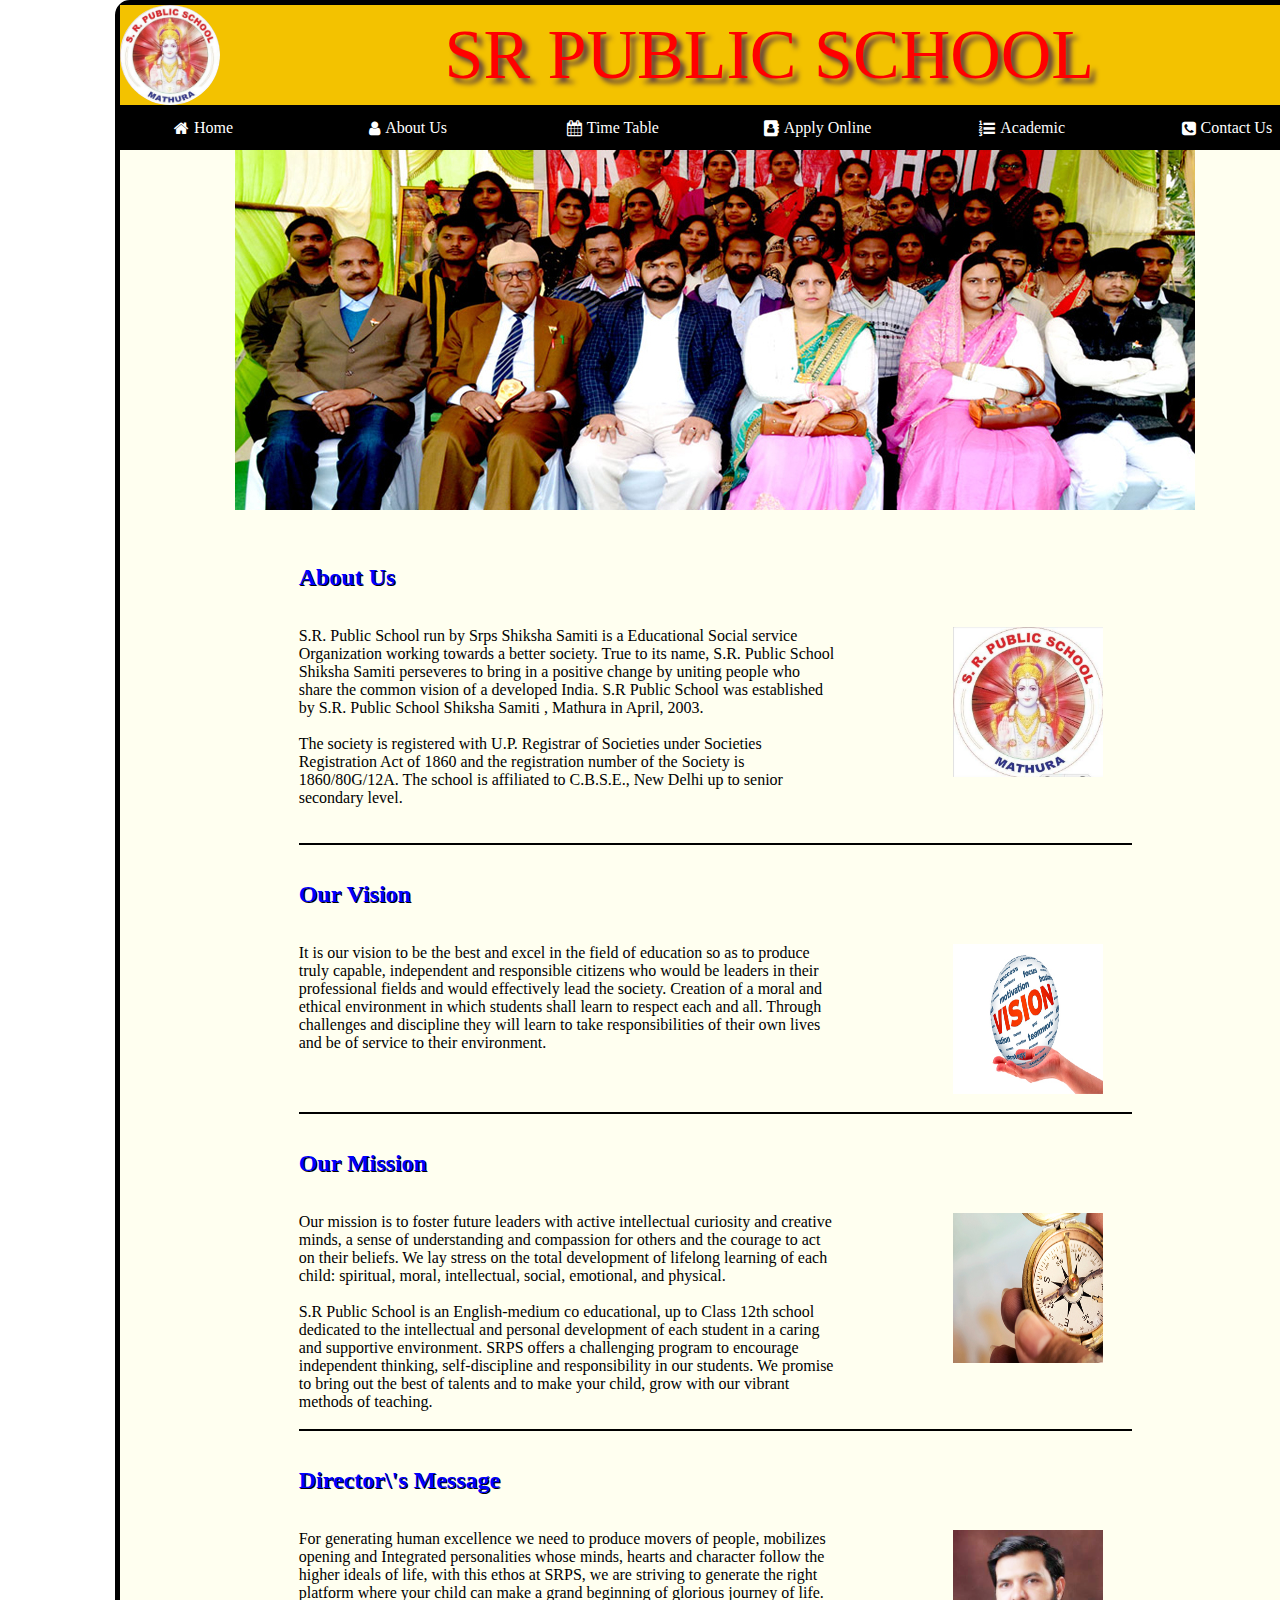
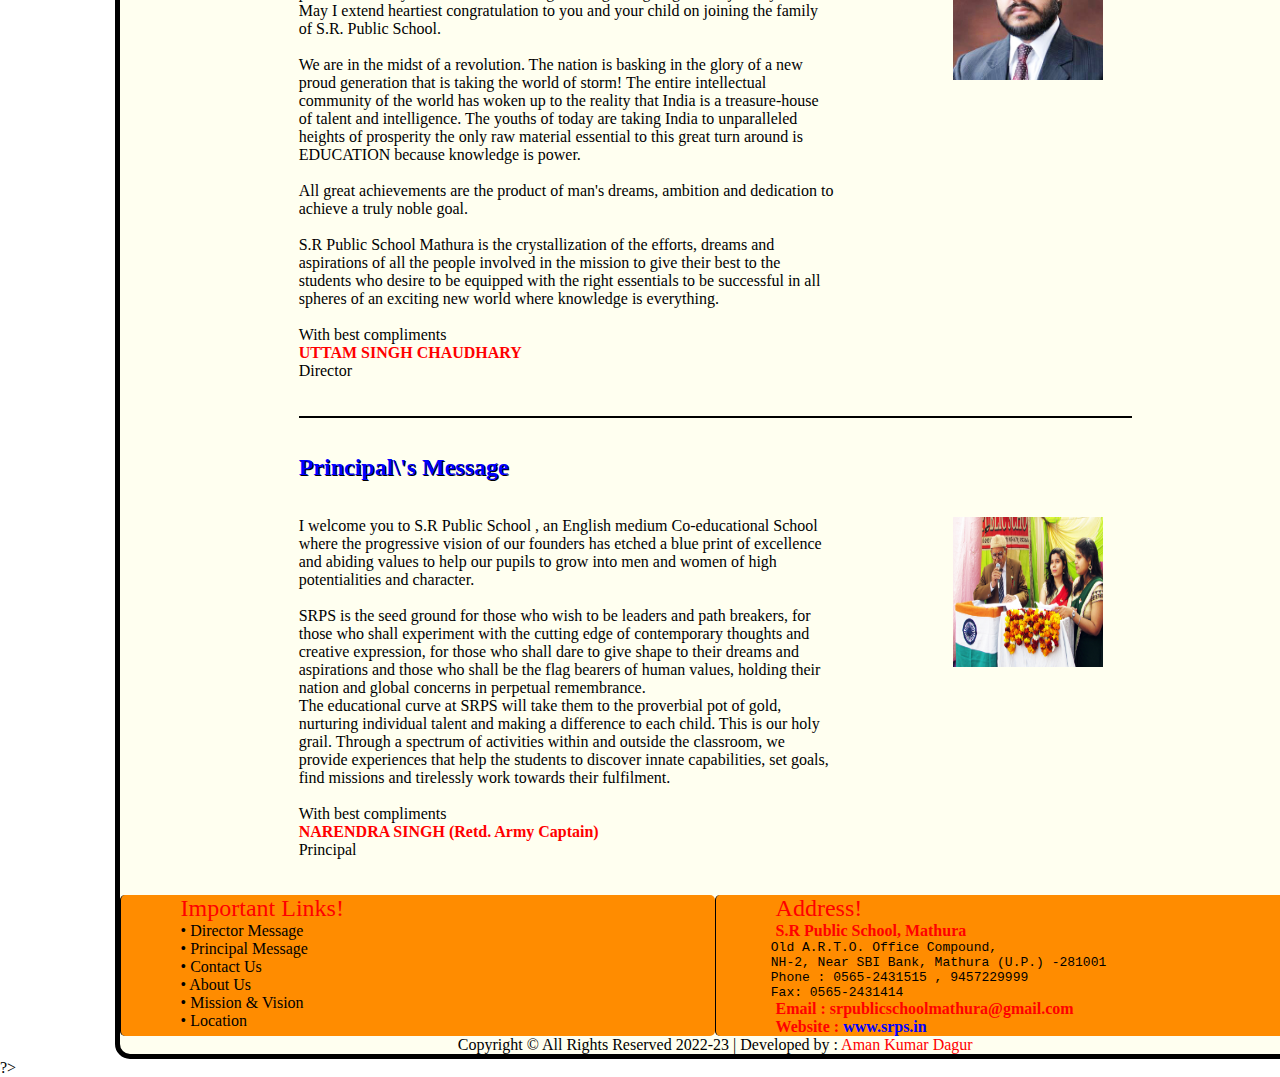
==== aboutus.html @ ed272431 "1.6" ====
<?php
echo '
<!DOCTYPE html>
<html lang="en">
<head>
    <meta charset="UTF-8">
    <meta http-equiv="X-UA-Compatible" content="IE=edge">
    <meta name="viewport" content="width=device-width, initial-scale=1.0">
    <title>SR Public School</title>
    <link rel="stylesheet" href="style.css">
    <link rel="stylesheet" href="https://cdnjs.cloudflare.com/ajax/libs/font-awesome/4.7.0/css/font-awesome.css">
    <script src="./script.js"></script>
</head>
<body>
    <div id = "main">
        <div id="header">
            <div id ="logo"> 
                <img src="./images/logo.jpg" alt="SRPS">
            </div>
            <div id ="sname"> 
                <div id="name">SR PUBLIC SCHOOL</div> 
            </div>
        </div>
        <div id ="icon" style="background-color: black; color: aliceblue; font-size: 45px;" >
            <a href=""><i class="fa fa-bars" aria-hidden="true" style="margin-left: 0px;" onclick = "myFunc()" ></i></a>
        </div>
        <div class="nvbar" id="navbar" style="background-color: black; color: aliceblue; font-size: 45px;">
            <div class="n1">
                <a href="index.html"><i class="fa fa-home"></i>Home</a>
            </div>
            <div class="n1">
                <a href="aboutus.html"><i class="fa fa-user"></i> About Us</a>
            </div>
            <div class="n1">
                <a href="timetable.html"> <i class="fa fa-calendar" aria-hidden="true"></i>Time Table</a>
            </div>
            <div class="n1">
                <a href="onlineform.html"><i class="fa fa-address-book" aria-hidden="true"></i>Apply Online</a>
            </div>
            <div class="n1">
                <a href="academic.html"><i class="fa fa-list-ol" aria-hidden="true"></i> Academic</a>
            </div>
            <div class="n1">
                <a href="contactus.html"> <i class="fa fa-phone-square" aria-hidden="true"></i>Contact Us</a>
            </div>
        </div>
        <div id ="navi">
            <div class="n">
                <a href="index.html"><i class="fa fa-home"></i>Home</a>
            </div>
            <div class="n">
                <a href="aboutus.html"><i class="fa fa-user"></i> About Us</a>
            </div>
            <div class="n">
                <a href="timetable.html"> <i class="fa fa-calendar" aria-hidden="true"></i>Time Table</a>
            </div>
            <div class="n">
                <a href="onlineform.html"><i class="fa fa-address-book" aria-hidden="true"></i>Apply Online</a>
            </div>
            <div class="n">
                <a href="academic.html"><i class="fa fa-list-ol" aria-hidden="true"></i> Academic</a>
            </div>
            <div class="n">
                <a href="contactus.html"> <i class="fa fa-phone-square" aria-hidden="true"></i>Contact Us</a>
            </div>
        </div>
        <div id ="banner"><img id="bnr" src="./images/pics-1.jpg" alt="Banner">
        </div><br><br><br>
        <span id="about" style="color:blue;text-shadow: 1px 1px black; font-size:x-large; font-weight: bolder;margin-left: 15%;">About Us</span><br> <br>
        <div class="abt" >
            <div id="txt">S.R. Public School run by Srps Shiksha Samiti is a Educational 
                Social service Organization working towards a better society. True to its 
                name, S.R. Public School Shiksha Samiti perseveres to bring in a positive 
                change by uniting people who share the common vision of a developed India. 
                S.R Public School was established by S.R. Public School Shiksha Samiti , Mathura in April, 2003. <br><br>
                The society is registered with U.P. Registrar of Societies under Societies Registration Act of 
                1860 and the registration number of the Society is 1860/80G/12A. The school is affiliated to 
                C.B.S.E., New Delhi up to senior secondary level. <br><br><br>
            </div>
            <div id="im"><img  width="150px" height="150px"  src="./images/logo.jpg" alt="Image"></div>
        </div>
        
        <div id="line" style="width: 70%;height:2px;margin-left: 15%;background-color: black;"></div><br><br>
        <span  id= "vision" style="color:blue;text-shadow: 1px 1px black; font-size:x-large; font-weight: bolder;margin-left: 15%;">Our Vision</span><br> <br>
        <div class="abt">
            <div id="txt">It is our vision to be the best and excel in the field of education so as to produce truly
                 capable, independent and responsible citizens who would be leaders in their professional fields and
                  would effectively lead the society. Creation of a moral and ethical environment in which students 
                  shall learn to respect each and all. Through challenges and discipline they will learn to take 
                  responsibilities of their own lives and be of service to their environment.<br><br>
            </div>
            <div id="im"><img  width="150px" height="150px"  src="./images/vision.png" alt="Image"></div>
        </div>
        <br>
        <div id="line" style="width: 70%;height:2px;margin-left: 15%;background-color: black;"></div><br><br>
        <span  id= "mission" style="color:blue;text-shadow: 1px 1px black; font-size:x-large; font-weight: bolder;margin-left: 15%;">Our Mission</span><br> <br>
        <div class="abt">
            <div id="txt">Our mission is to foster future leaders with active intellectual curiosity and creative minds,
                a sense of understanding and compassion for others and the courage to act on their beliefs. We lay stress
                on the total development of lifelong learning of each child: spiritual, moral, intellectual, social,
                emotional, and physical.<br><br>
                S.R Public School is an English-medium co educational, up to Class 12th school dedicated to the intellectual
                 and personal development of each student in a caring and supportive environment. SRPS offers a challenging 
                 program to encourage independent thinking, self-discipline and responsibility in our students. We promise 
                 to bring out the best of talents and to make your child, grow with our vibrant methods of teaching.

            </div>
            <div id="im"><img  width="150px" height="150px"  src="./images/mission.png" alt="Image"></div>
        </div>
        <br>
        <div id="line" style="width: 70%;height:2px;margin-left: 15%;background-color: black;"></div><br><br>
        <span  id="dm" style="color:blue;text-shadow: 1px 1px black; font-size:x-large; font-weight: bolder;margin-left: 15%;"> Director\'s Message</span><br> <br>
        <div class="abt">
            <div id="txt">For generating human excellence we need to produce movers of people, mobilizes opening and
                Integrated personalities whose minds, hearts and character follow the higher ideals of life, with 
                this ethos at SRPS, we are striving to generate the right platform where your child can make a grand 
                beginning of glorious journey of life. May I extend heartiest congratulation to you and your child on
                joining the family of S.R. Public School. <br> <br>
                We are in the midst of a revolution. The nation is basking in the glory of a new proud generation that
                is taking the world of storm! The entire intellectual community of the world has woken up to the reality 
                that India is a treasure-house of talent and intelligence. The youths of today are taking India to 
                unparalleled heights of prosperity the only raw material essential to this great turn around is EDUCATION
                because knowledge is power. <br><br>
                All great achievements are the product of man's dreams, ambition and dedication to achieve a truly noble goal.<br><br>
                S.R Public School Mathura is the crystallization of the efforts, dreams and aspirations of all the people involved
                in the mission to give their best to the students who desire to be equipped with the right essentials to be
                successful in all spheres of an exciting new world where knowledge is everything. <br><br>
                With best compliments <br>
                <span style="font-weight: bolder;">UTTAM SINGH CHAUDHARY</span> <br>
                Director
            </div>
            <div id="im"><img  width="150px" height="150px"  src="./images/director.png" alt="Image"></div>
        </div> <br><br>
        
        <div id="line" style="width: 70%;height:2px;margin-left: 15%;background-color: black;"></div><br><br>
        <span  id= "pm" style="color:blue;text-shadow: 1px 1px black; font-size:x-large; font-weight: bolder;margin-left: 15%;">Principal\'s Message</span><br> <br>
        <div class="abt">
            <div id="txt">I welcome you to S.R Public School , an English medium Co-educational School where the 
                progressive vision of our founders has etched a blue print of excellence and abiding values to 
                help our pupils to grow into men and women of high potentialities and character.<br><br>
                SRPS is the seed ground for those who wish to be leaders and path breakers, for those who shall 
                experiment with the cutting edge of contemporary thoughts and creative expression, for those who 
                shall dare to give shape to their dreams and aspirations and those who shall be the flag bearers 
                of human values, holding their nation and global concerns in perpetual remembrance.<br>
                The educational curve at SRPS will take them to the proverbial pot of gold, nurturing individual 
                talent and making a difference to each child. This is our holy grail. Through a spectrum of 
                activities within and outside the classroom, we provide experiences that help the students to 
                discover innate capabilities, set goals, find missions and tirelessly work towards their fulfilment.
                <br> <br>
                With best compliments <br>
                <span style="font-weight: bolder;">NARENDRA SINGH (Retd.  Army Captain)</span> <br>
                Principal <br><br>
            </div>
            <div id="im"><img  width="150px" height="150px"  src="./images/principal.png" alt="Image"></div>
        </div>
        <br>
        <div id ="footer">
            <div class ="f"><span class="f1">Important Links!</span> <br>
                <a style ="color: black; margin-left:10% ; " href="#dm">• Director Message</a> <br>
                <a style ="color: black; margin-left:10% ;" href="#pm">• Principal Message</a> <br>
                <a style ="color: black; margin-left:10% ;" href="contactus.html">• Contact Us</a> <br>
                <a style ="color: black; margin-left:10% ;" href="#about">• About Us</a> <br>
                <a style ="color: black; margin-left:10% ;" href="#vision">• Mission & Vision</a> <br>
                <a style ="color: black; margin-left:10% ;" href="https://www.google.com/maps/place/S+R+PUBLIC+SCHOOL+(+Branch-II+)+Srsngo.org+Head+Office/@27.458502,77.677109,16z/data=!4m6!3m5!1s0x397376b657193447:0xa815a5237c5a99ba!8m2!3d27.4585106!4d77.6768986!16s%2Fg%2F1hc5pz18x?hl=en-US">• Location</a> <br>
                
            </div>
            <div class="f"><span class="f1">Address!</span><br>
                  <span style="font-weight: bold; margin-left: 10%;">S.R Public School, Mathura</span> <br> 
                  <pre>       Old A.R.T.O. Office Compound,
       NH-2, Near SBI Bank, Mathura (U.P.) -281001
       Phone : 0565-2431515 , 9457229999
       Fax: 0565-2431414</pre>
                  <span style="font-weight: bold; margin-left: 10%;"> Email : srpublicschoolmathura@gmail.com</span><br>
                  <span style="font-weight: bold; margin-left: 10%;"> Website : <a style="color: blue;" href="http://www.srps.in">www.srps.in</a></span><br></div>
                  
        </div>
        <div id="cp" style="text-align: center;">
            Copyright © All Rights Reserved 2022-23 | Developed by : <span>Aman Kumar Dagur</span> 
        </div>

    </div>
    
</body>
</html>
?>
---- style.css ----
*{
    box-sizing: border-box;
    margin: 0;
    padding: 0;
}
#header{
    height :100px;
    display: flex;
    flex-direction: row;
    
}
#logo img{
    width: 100px;
    height:100px;
    border-radius: 50%;
}
#name{
    color: red;
    text-shadow: 5px 5px 5px rgb(94, 63, 63);
    font-size: 70px;
    
}
#header{
    height:100;
    width:100%;
    background-color: rgb(243, 194, 0);
}
.f1{
    text-align:left;
    color: red;
    font-size:x-large;
    margin-left: 10%;
    
}
.f{
    border-left:1px solid  black;
    border-radius: 5px;
    background-color: darkorange;
    width:50%;
    

}
#footer{
    width:100%;
    height:fit-content;
    display: flex;
    flex-direction: row;
    justify-content: space-around;
    margin-top:0px;
}
#sname{
    display: flex;
    width:100%;
    justify-content: center;
    align-items: center;
    justify-items: center;
    align-content: center;
}
#logo{
    width: 10%;
    height:10%;
}

#content{
    width: fit-content;
    height: fit-content;
    display: flex;
    margin-left: 10%;
    margin-right: 10%;
    flex-direction: row;
    justify-content: space-between;
}
#tdiv{
    width:100%;
    display: flex;
    justify-content: center;
}

.img:hover
{
    transform: scale(1.3);
}

#banner
{
    display: flex;
    align-items: center;
    justify-content: center;
    width: 100%;
}
#heading{
    margin-top: 40px;
}
#tid
{
    width: 1000px;
    height:fit-content;
}

#para
{
    width:60%;
    height: fit-content;
}
#album
{
    display: flex;
    flex-direction: row;
    justify-content:space-between;
    align-items:center;
    width: 1200px;
    object-fit:contain;
    overflow:scroll;
    margin-top: 20px;

    
}
#links{
    margin-left: 30px;
}
.logoimg
{
    border-radius: 50%;
    margin-top: 10px;
    width: 110px;
    height:110px;
}
h1
{
    text-align: center;
    text-decoration: underline;
}
#main
{
    background-color:ivory;
    margin-left: 9%;
    padding: 0px;
    height:fit-content;
    border: 5px solid black;
    border-radius: 15px;
    width: 1200px;
    display: flex;
    flex-direction: column;
    
}
#navi
{
    display:flex;
    align-items: center;
    flex-direction: row;
    align-items: center;
    justify-items: center;
    justify-content: space-between;
    width:100%;
    height:45px;
    background-color: black;
}
#album img:hover{
    transform: scale(1.3);
}
a{
    text-decoration: none;
    color:white;
    margin: 0;
    padding: 0;
    height:max-content;
}
a:hover
{
    background-color:rgb(243, 194, 0);
}
#navbar{
    display: none;
}
#im
{
   margin-left: 10%;
}
#txt
{
    width: 45%;
    height: fit-content;
}
.abt
{
    display: flex;
    flex-direction: row;
    align-content:space-between;
    margin-left: 15%;
    width: 100%;
    height: fit-content;
}
#form
{
    
    background-color:thistle;
    width:60%;
    height:fit-content;
    border:4px solid gray;
    border-radius: 5%;
    margin-left:22%;

}
.if iframe
{
    width:400px;
    height:200px;
}
.if a img
{
    width:400px;
    height:300px;
}
.inputs
{
    margin-top: 4%;
    margin-left: 14%;
}
input[type='text'],[type='email'],[type='number']
{
    border-radius: 2px;
    border-radius: 5px;
    background-color:gainsboro;
}
input[type='submit'],[type ='button']
{
    border-radius: 8px;
    width:80px;
    height:40px;
    color: black;
    margin-top: 40px;
    margin-bottom: 5px  ;
    background-color:green;
}
#btn
{
    width: fit-content;
    background-color: greenyellow;
    border-radius: 5px;
    color: aliceblue;
}
span
{
    color: red;
}
#button
{
    display: flex;
    justify-content: space-between;
    align-items: center;
}

.fa
{
    margin-right: 5px;
}
.n
{
    width:12%;
    display: flex;
    flex-direction: row;
    align-items: center;
    justify-content: center;
    height:45px;
    margin-left: 1%;
    margin-right: 1%;
    border-radius: 7px;

}
.n:hover

{
    background-color:rgb(243, 194, 0);
    color: black;
}
#icon{
    display: none;
}
.n1:hover

{
    background-color:rgb(243, 194, 0);
    color: black;
    border-radius: 20px;
}

.n a
{
    width:100%;
    height:100%;
    text-align: center;
    display: flex;
    justify-content: center;
    align-items: center;
    border-radius: 20px;
}
@media only screen and (max-width: 500px) 
{
    #logo
    {
        width:200px;
        height:100px;
        margin-left: 10px;
    }
    #names
    {
        font-size:90px;
    }
    #content
    {
        flex-direction:column;
        font-size: larger;
        display:inline-block;
        justify-content: center;
        align-items: center;
    }
    #icon{
        display: block;
    }
    #navi{
        display: none;
    }
    #navbar{
        display:none;
        flex-direction: column;
        justify-content: space-evenly;
        width: 100%;
        height:800px;
        
    }

    .n1{
        display: none;
        margin-left: 35%;
    }
    
    #para
    {
        width: fit-content;
    }
    #links
    {
        display: grid;
        object-fit: cover;
        
    }
    .if
    {
        margin-left: 34%;
        margin-top: 30px;
    }
    #album
    {
        display:list-item;
    }
    #bnr
    {
        width:100%;
    }
    #names
    {
        font-size: 70px;
    }
    #para p
    {
      font-size: x-large;
    }
    #footer
    {
        flex-direction: column;
        display: block;
        font-size: 25px;
        
    }
    #footer .f
    {
        width:100%;
        
        
    }
    #footer .f1
    {
        font-size: 45px;
    }
    .f span
    {
        font-size: 30px;
    }
    #footer pre
    {
        margin-left: 2%;
    }
    #cp
    {
        font-size: 30px;
    }
    #navi
    {
        height:80px;
    }
    .n a
    {
        font-size: 30px;
    }
    .if iframe
    {
        width:1000px;
        height:600px;
        
    }
    .if a img
    {
        width:1000px;
        height:600px;
        
    }
    .if
    {
        margin-left: 0px;

    }
    input
    {
        display: grid;
        
    }
    
    
    
}
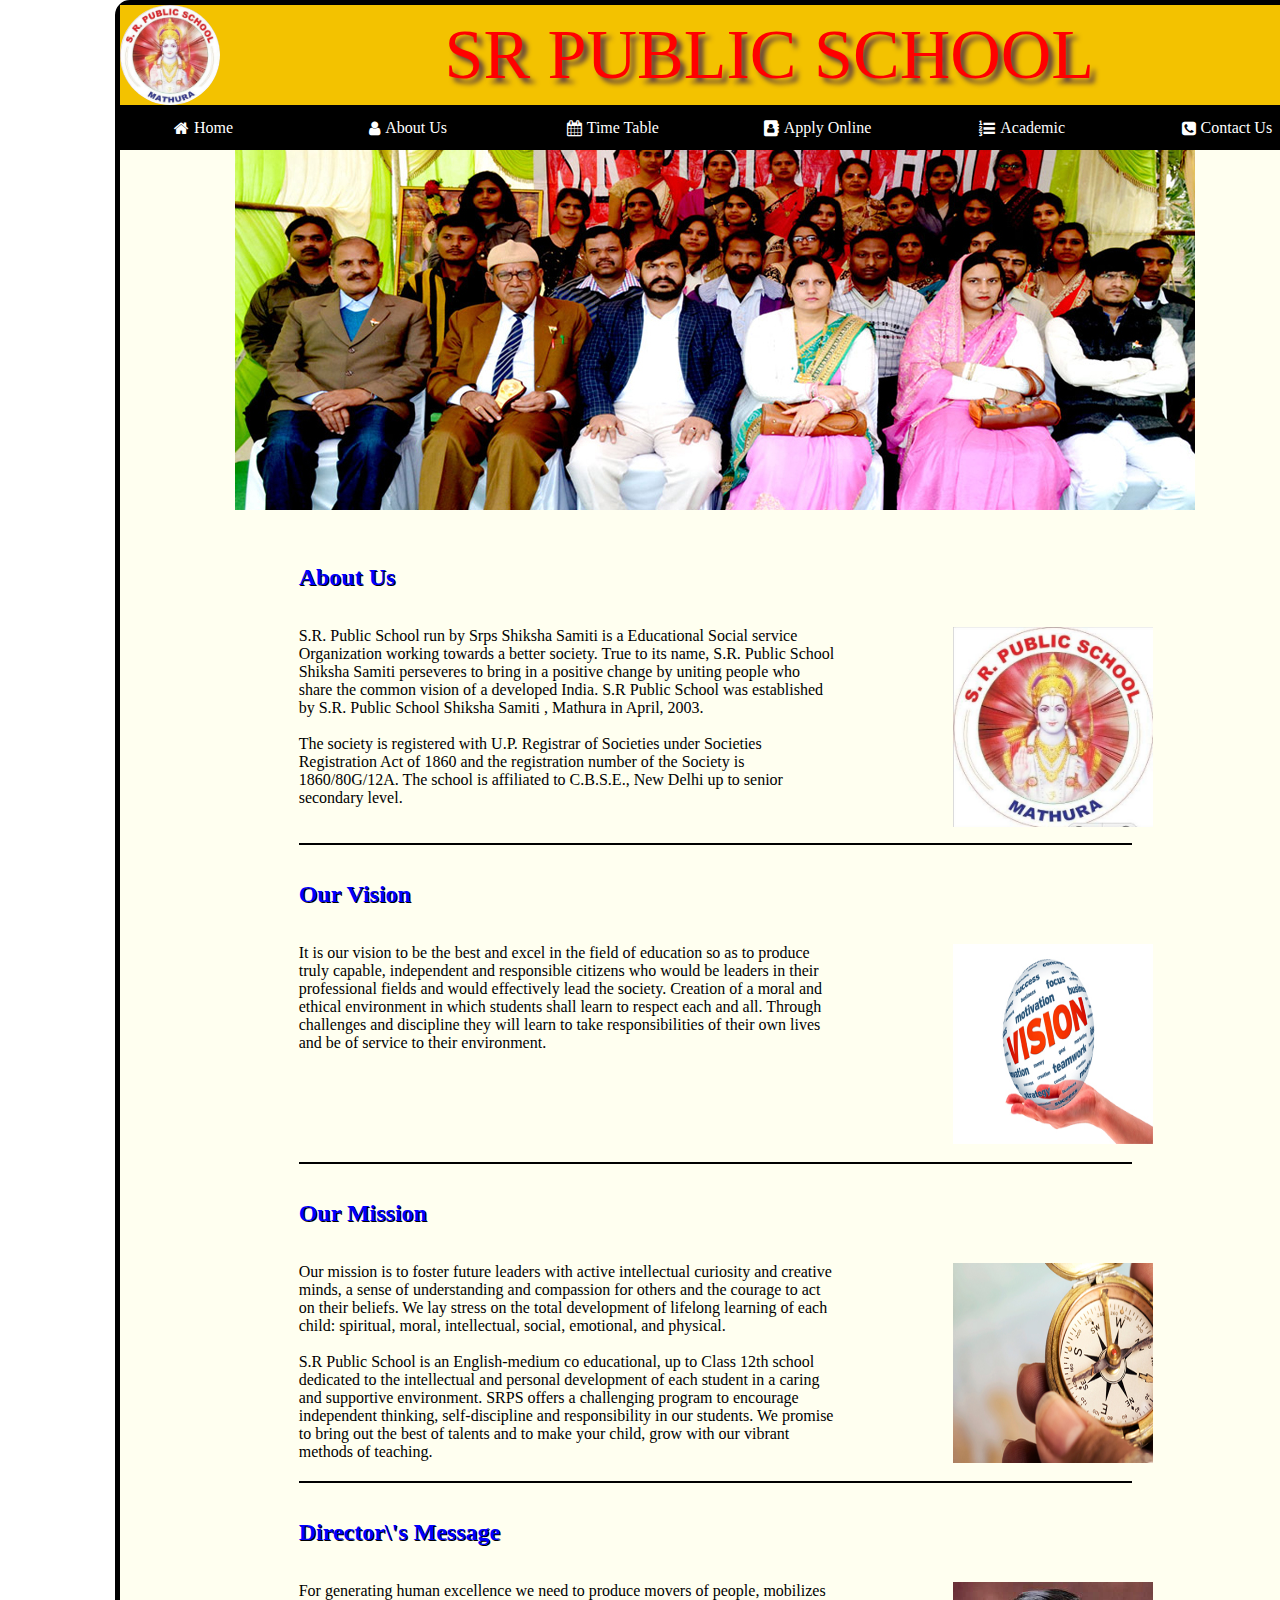
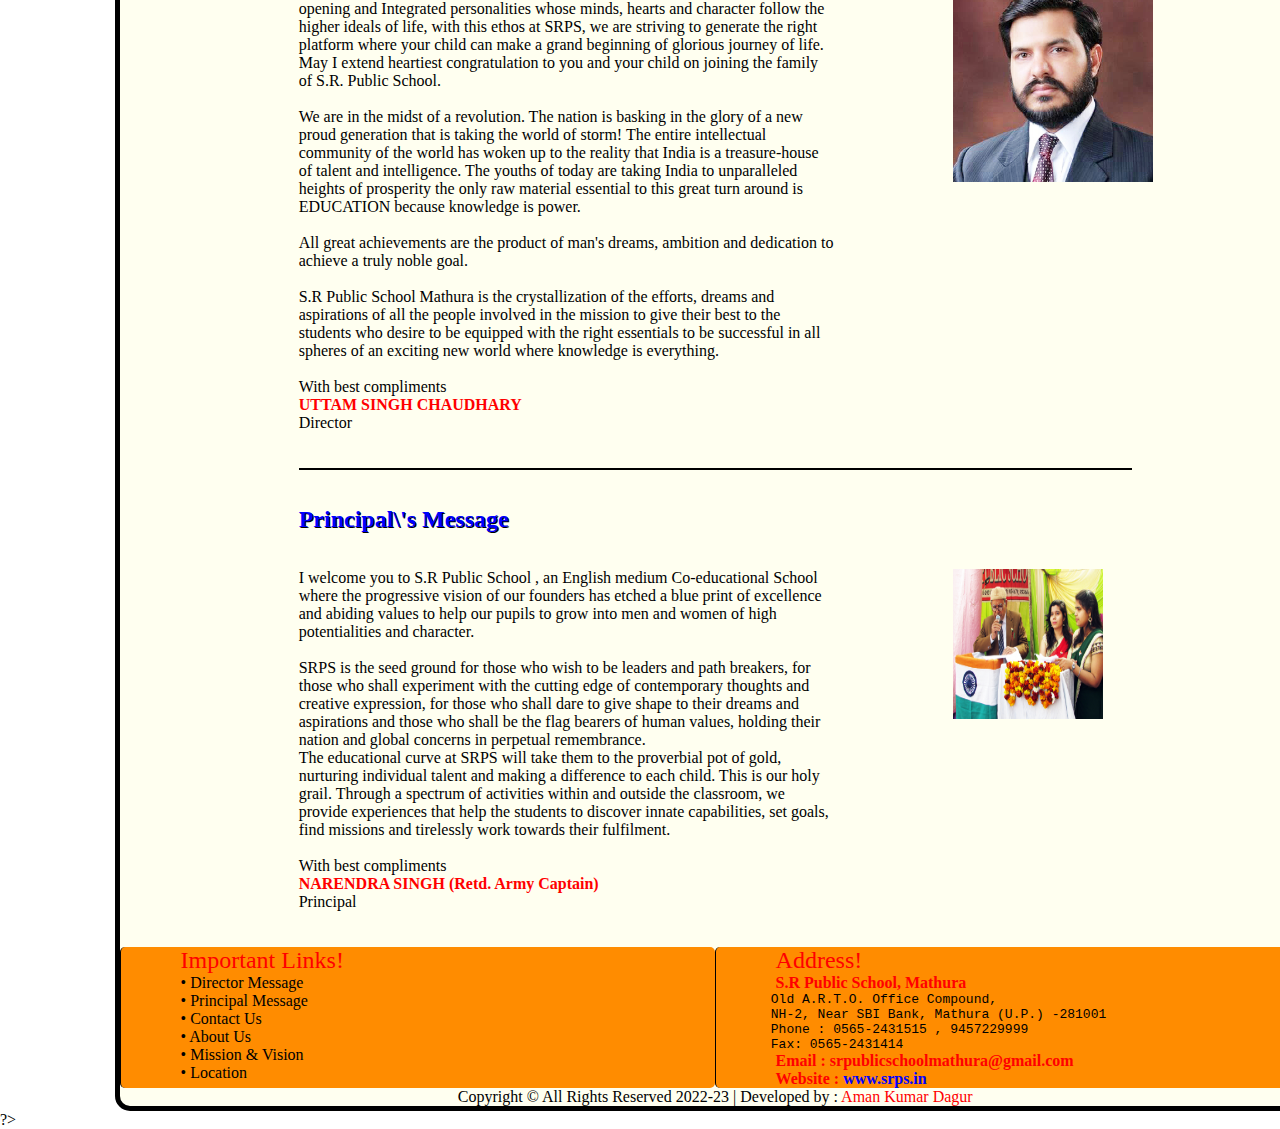
==== commit 1904eca3: "2.6" ====
--- a/aboutus.html
+++ b/aboutus.html
@@ -21,10 +21,11 @@
                 <div id="name">SR PUBLIC SCHOOL</div> 
             </div>
         </div>
-        <div id ="icon" style="background-color: black; color: aliceblue; font-size: 45px;" >
-            <a href=""><i class="fa fa-bars" aria-hidden="true" style="margin-left: 0px;" onclick = "myFunc()" ></i></a>
+        <div id="icon" style="background-color: black; color: aliceblue; font-size: 80px;" > 
+        
+            <i id = "toggle" class="fa fa-bars" aria-hidden="true" style="margin-left: 0px;" onclick="myFunction()"></i>    
         </div>
-        <div class="nvbar" id="navbar" style="background-color: black; color: aliceblue; font-size: 45px;">
+        <div class="navbar"  id ="nvbr" style="background-color: black; color: aliceblue; font-size: 45px;">
             <div class="n1">
                 <a href="index.html"><i class="fa fa-home"></i>Home</a>
             </div>
@@ -66,9 +67,9 @@
         </div>
         <div id ="banner"><img id="bnr" src="./images/pics-1.jpg" alt="Banner">
         </div><br><br><br>
-        <span id="about" style="color:blue;text-shadow: 1px 1px black; font-size:x-large; font-weight: bolder;margin-left: 15%;">About Us</span><br> <br>
+        <span id="about">About Us</span><br> <br>
         <div class="abt" >
-            <div id="txt">S.R. Public School run by Srps Shiksha Samiti is a Educational 
+            <div class="txt">S.R. Public School run by Srps Shiksha Samiti is a Educational 
                 Social service Organization working towards a better society. True to its 
                 name, S.R. Public School Shiksha Samiti perseveres to bring in a positive 
                 change by uniting people who share the common vision of a developed India. 
@@ -77,25 +78,25 @@
                 1860 and the registration number of the Society is 1860/80G/12A. The school is affiliated to 
                 C.B.S.E., New Delhi up to senior secondary level. <br><br><br>
             </div>
-            <div id="im"><img  width="150px" height="150px"  src="./images/logo.jpg" alt="Image"></div>
+            <div id="im"><img  width="200px" height="200px"  src="./images/logo.jpg" alt="Image"></div>
         </div>
         
         <div id="line" style="width: 70%;height:2px;margin-left: 15%;background-color: black;"></div><br><br>
-        <span  id= "vision" style="color:blue;text-shadow: 1px 1px black; font-size:x-large; font-weight: bolder;margin-left: 15%;">Our Vision</span><br> <br>
+        <span  id= "vision">Our Vision</span><br> <br>
         <div class="abt">
-            <div id="txt">It is our vision to be the best and excel in the field of education so as to produce truly
+            <div class="txt">It is our vision to be the best and excel in the field of education so as to produce truly
                  capable, independent and responsible citizens who would be leaders in their professional fields and
                   would effectively lead the society. Creation of a moral and ethical environment in which students 
                   shall learn to respect each and all. Through challenges and discipline they will learn to take 
                   responsibilities of their own lives and be of service to their environment.<br><br>
             </div>
-            <div id="im"><img  width="150px" height="150px"  src="./images/vision.png" alt="Image"></div>
+            <div id="im"><img  width="200px" height="200px"  src="./images/vision.png" alt="Image"></div>
         </div>
         <br>
         <div id="line" style="width: 70%;height:2px;margin-left: 15%;background-color: black;"></div><br><br>
-        <span  id= "mission" style="color:blue;text-shadow: 1px 1px black; font-size:x-large; font-weight: bolder;margin-left: 15%;">Our Mission</span><br> <br>
+        <span  id= "mission">Our Mission</span><br> <br>
         <div class="abt">
-            <div id="txt">Our mission is to foster future leaders with active intellectual curiosity and creative minds,
+            <div class="txt">Our mission is to foster future leaders with active intellectual curiosity and creative minds,
                 a sense of understanding and compassion for others and the courage to act on their beliefs. We lay stress
                 on the total development of lifelong learning of each child: spiritual, moral, intellectual, social,
                 emotional, and physical.<br><br>
@@ -105,13 +106,13 @@
                  to bring out the best of talents and to make your child, grow with our vibrant methods of teaching.
 
             </div>
-            <div id="im"><img  width="150px" height="150px"  src="./images/mission.png" alt="Image"></div>
+            <div id="im"><img  width="200px" height="200px"  src="./images/mission.png" alt="Image"></div>
         </div>
         <br>
         <div id="line" style="width: 70%;height:2px;margin-left: 15%;background-color: black;"></div><br><br>
-        <span  id="dm" style="color:blue;text-shadow: 1px 1px black; font-size:x-large; font-weight: bolder;margin-left: 15%;"> Director\'s Message</span><br> <br>
+        <span Director id="dm" >Director\'s Message </span><br> <br>
         <div class="abt">
-            <div id="txt">For generating human excellence we need to produce movers of people, mobilizes opening and
+            <div class="txt">For generating human excellence we need to produce movers of people, mobilizes opening and
                 Integrated personalities whose minds, hearts and character follow the higher ideals of life, with 
                 this ethos at SRPS, we are striving to generate the right platform where your child can make a grand 
                 beginning of glorious journey of life. May I extend heartiest congratulation to you and your child on
@@ -129,13 +130,13 @@
                 <span style="font-weight: bolder;">UTTAM SINGH CHAUDHARY</span> <br>
                 Director
             </div>
-            <div id="im"><img  width="150px" height="150px"  src="./images/director.png" alt="Image"></div>
+            <div id="im"><img  width="200px" height="200px"  src="./images/director.png" alt="Image"></div>
         </div> <br><br>
         
         <div id="line" style="width: 70%;height:2px;margin-left: 15%;background-color: black;"></div><br><br>
-        <span  id= "pm" style="color:blue;text-shadow: 1px 1px black; font-size:x-large; font-weight: bolder;margin-left: 15%;">Principal\'s Message</span><br> <br>
+        <span  id= "pm">Principal\'s Message</span><br> <br>
         <div class="abt">
-            <div id="txt">I welcome you to S.R Public School , an English medium Co-educational School where the 
+            <div class="txt">I welcome you to S.R Public School , an English medium Co-educational School where the 
                 progressive vision of our founders has etched a blue print of excellence and abiding values to 
                 help our pupils to grow into men and women of high potentialities and character.<br><br>
                 SRPS is the seed ground for those who wish to be leaders and path breakers, for those who shall 
@@ -179,6 +180,16 @@
         </div>
 
     </div>
+    <script>
+        function myFunction() {
+            if(document.getElementById("nvbr").style.display == "flex"){
+                document.getElementById("nvbr").style.display = "none";
+            }
+            else{
+                document.getElementById("nvbr").style.display = "flex";
+            }
+        }
+    </script>
     
 </body>
 </html>
--- a/style.css
+++ b/style.css
@@ -169,14 +169,14 @@
 {
     background-color:rgb(243, 194, 0);
 }
-#navbar{
+.navbar{
     display: none;
 }
 #im
 {
    margin-left: 10%;
 }
-#txt
+.txt
 {
     width: 45%;
     height: fit-content;
@@ -218,7 +218,6 @@
 }
 input[type='text'],[type='email'],[type='number']
 {
-    border-radius: 2px;
     border-radius: 5px;
     background-color:gainsboro;
 }
@@ -294,6 +293,13 @@
     align-items: center;
     border-radius: 20px;
 }
+#about,#mission,#vision,#pm,#dm{
+    color:blue;
+    text-shadow: 1px 1px black; 
+    font-size:x-large; 
+    font-weight: bolder;
+    margin-left: 15%;
+}
 @media only screen and (max-width: 500px) 
 {
     #logo
@@ -302,6 +308,7 @@
         height:100px;
         margin-left: 10px;
     }
+    
     #names
     {
         font-size:90px;
@@ -316,24 +323,25 @@
     }
     #icon{
         display: block;
+        height:80px;
     }
     #navi{
-        display: none;
-    }
-    #navbar{
+        display:none;
+    }
+    .navbar{
         display:none;
         flex-direction: column;
-        justify-content: space-evenly;
-        width: 100%;
         height:800px;
+        width:100%;
+        justify-content:space-evenly;
         
     }
 
     .n1{
-        display: none;
-        margin-left: 35%;
-    }
-    
+        margin-left: 3%;
+    }
+
+
     #para
     {
         width: fit-content;
@@ -424,7 +432,43 @@
         display: grid;
         
     }
-    
-    
-    
-}
+    #main{
+        scale:initial;
+        margin: 0px;
+        padding: 0px;
+        box-sizing: border-box;
+    }
+    #header{
+        height: 200px;
+    }
+    #name{
+        font-size: 100px;
+    }
+    #logo img{
+        width: 200px;
+        height:200px;
+    }
+    i #toggle{
+        width: 150px;
+        height:150px;
+    }
+    p{
+        font-size: 35px;
+    }
+    .txt{
+        font-size: 35px;
+    }
+    #about,#mission,#vision,#pm,#dm{
+        
+        font-size:55px; 
+    }
+    .txt1{
+        font-size: 35px;
+        width: 80%;
+        height: fit-content;
+    }
+    .inputs{
+        font-size: 35px;
+    }
+
+}
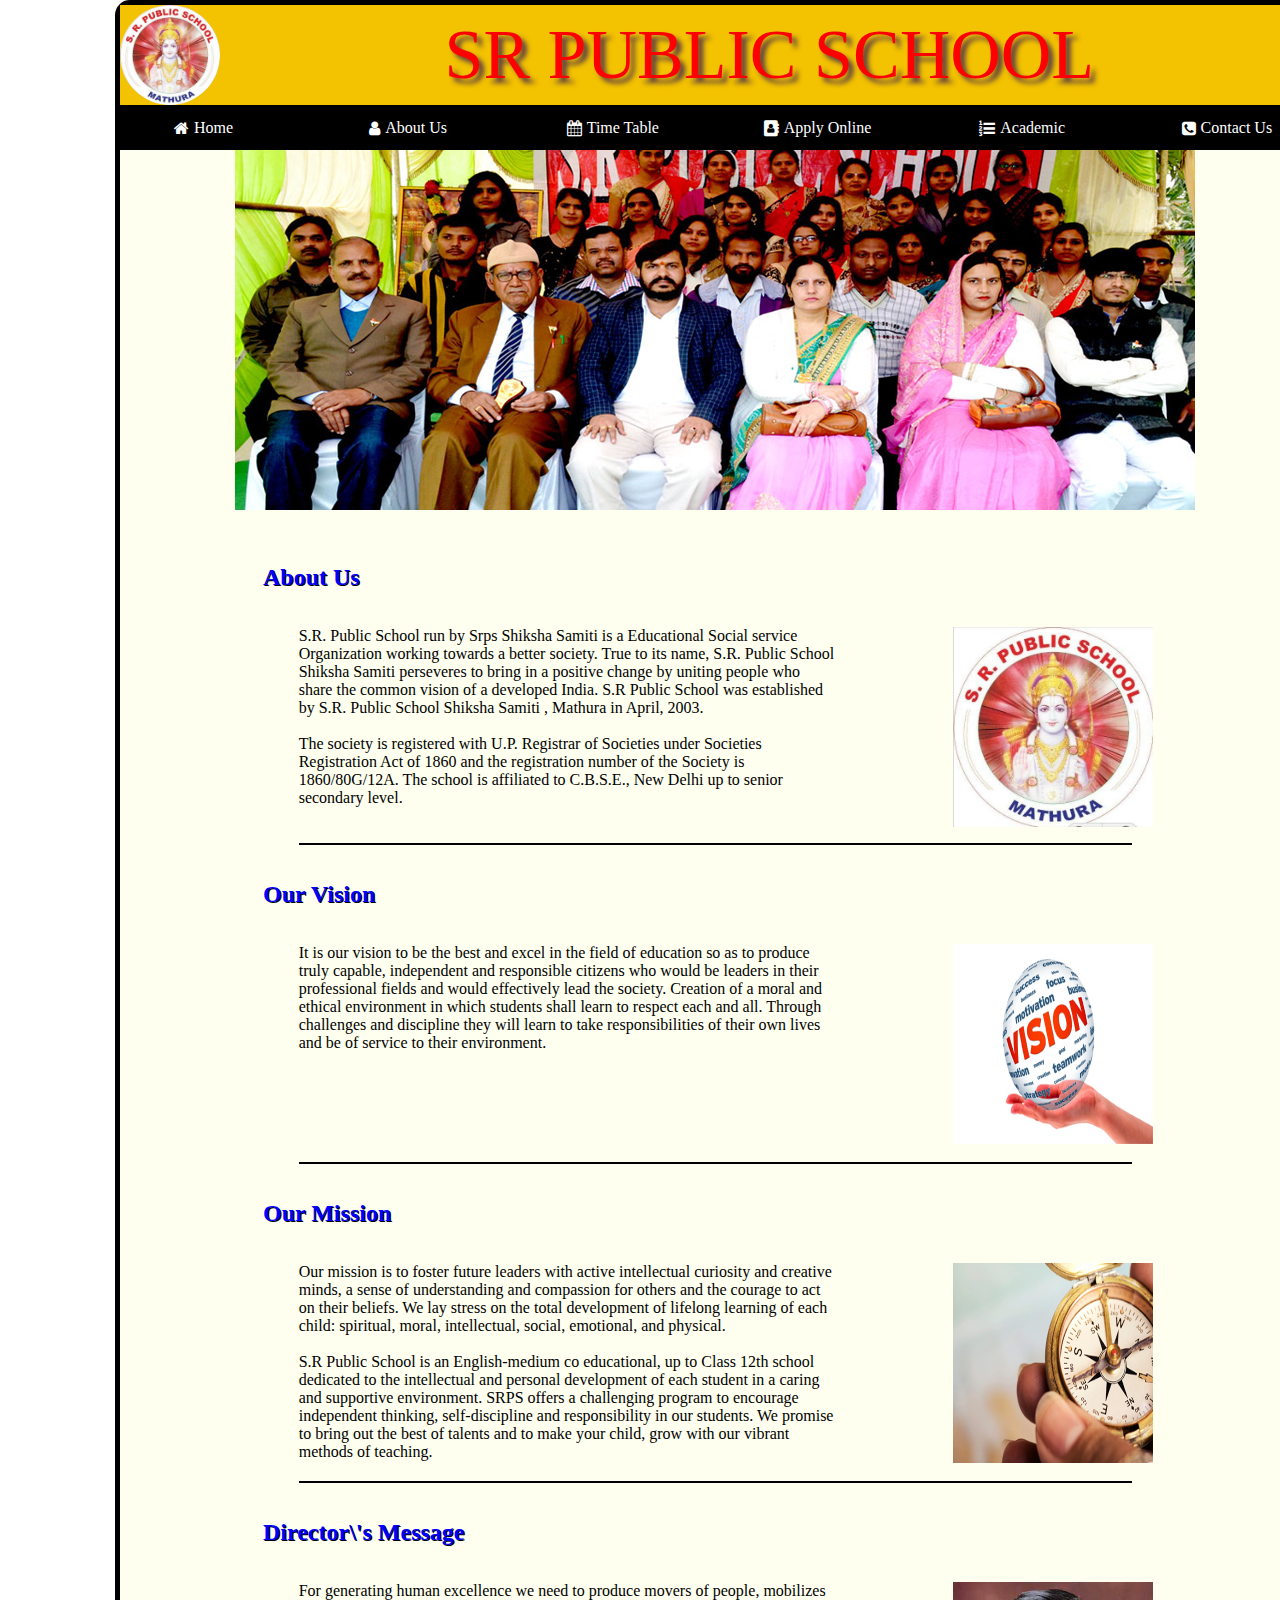
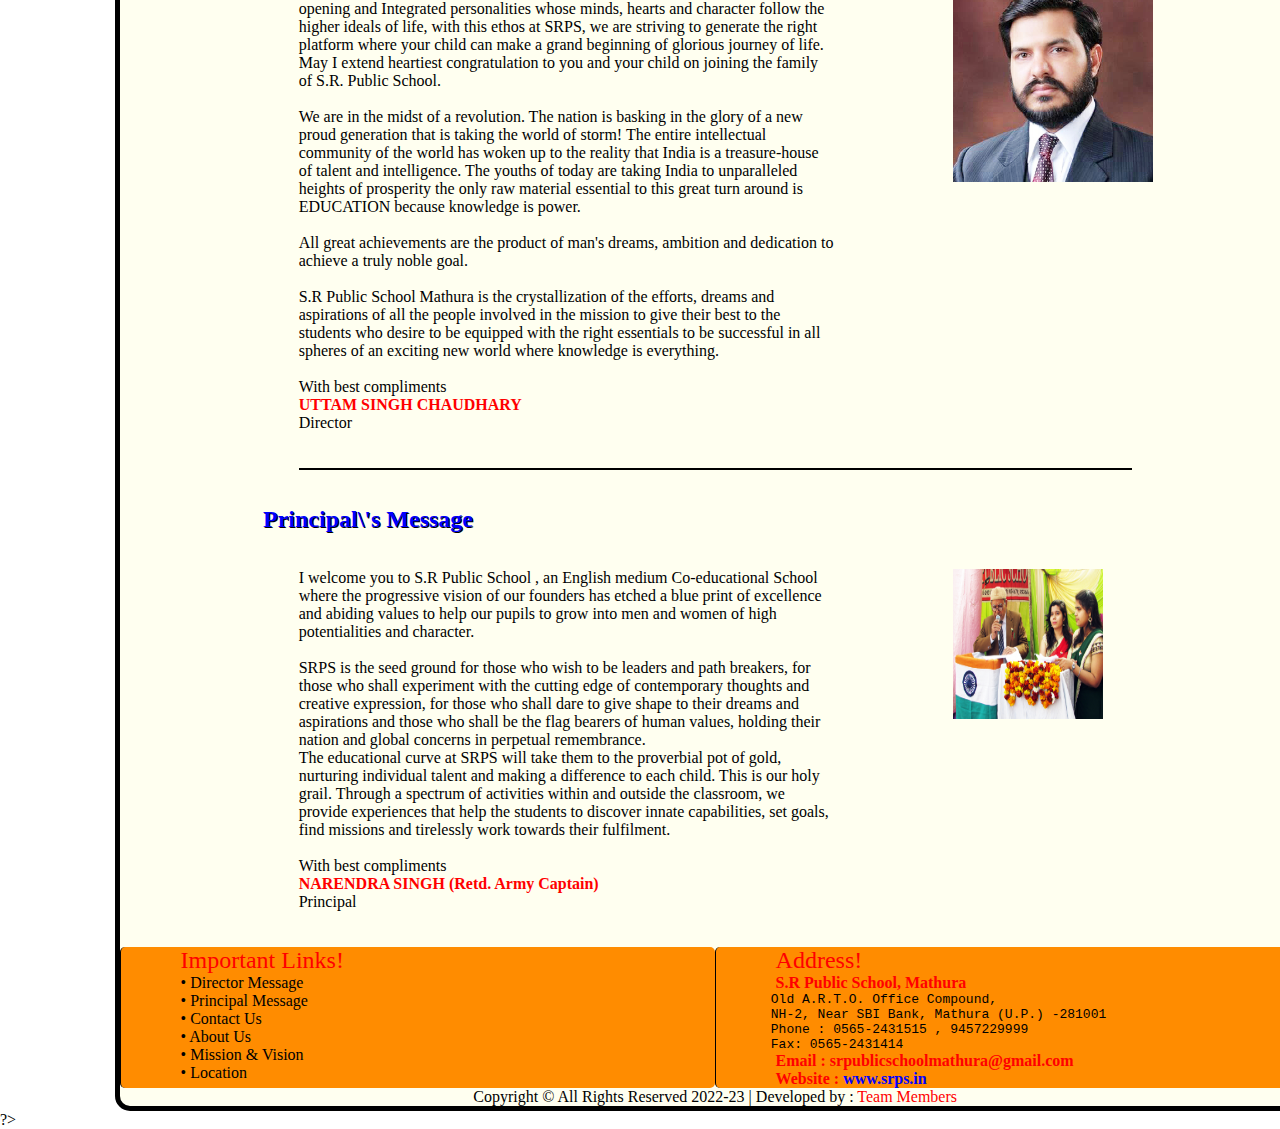
==== commit 154807e4: "2.7" ====
--- a/aboutus.html
+++ b/aboutus.html
@@ -176,7 +176,7 @@
                   
         </div>
         <div id="cp" style="text-align: center;">
-            Copyright © All Rights Reserved 2022-23 | Developed by : <span>Aman Kumar Dagur</span> 
+            Copyright © All Rights Reserved 2022-23 | Developed by : <span>Team Members</span> 
         </div>
 
     </div>
--- a/style.css
+++ b/style.css
@@ -181,6 +181,10 @@
     width: 45%;
     height: fit-content;
 }
+.txt1{
+    width: 70%;
+    height: fit-content;
+}
 .abt
 {
     display: flex;
@@ -221,6 +225,7 @@
     border-radius: 5px;
     background-color:gainsboro;
 }
+
 input[type='submit'],[type ='button']
 {
     border-radius: 8px;
@@ -298,7 +303,7 @@
     text-shadow: 1px 1px black; 
     font-size:x-large; 
     font-weight: bolder;
-    margin-left: 15%;
+    margin-left: 12%;
 }
 @media only screen and (max-width: 500px) 
 {
@@ -468,7 +473,53 @@
         height: fit-content;
     }
     .inputs{
-        font-size: 35px;
-    }
-
-}
+        font-size: 40px;
+    }
+    form h1{
+        font-size: 60px;
+    }
+    input[type='text'],[type='email'],[type='number'] 
+    {
+    border-radius: 8px;
+    height:45px;
+    width:300px;
+    margin-left: 0% !important; 
+   }
+   input[type='tel']
+   {
+    border-radius: 8px;
+    height:45px;
+    width:300px;
+    margin-left: 0% !important; 
+   }
+   input[type='submit'],[type ='button']
+   {
+    border-radius: 8px;
+    margin-top: 60px;
+    margin-bottom: 8px  ;
+    font-size: 35px;
+    margin-left: 0%;
+    width:200px;
+   }
+   select{
+    width:200px;
+    margin-left: 2% !important;
+    height:45px;
+    font-size: 30px;
+   }
+   .inputs input{
+    width:350px;
+    font-size: 30px;
+    margin-left: 0% !important;
+   }
+   input[type='file']{
+    font-size: 30px;
+    margin-left: 0% !important;
+   }
+   #form
+   {
+    width:80%;
+    margin-left:9%;
+   }
+   
+}
